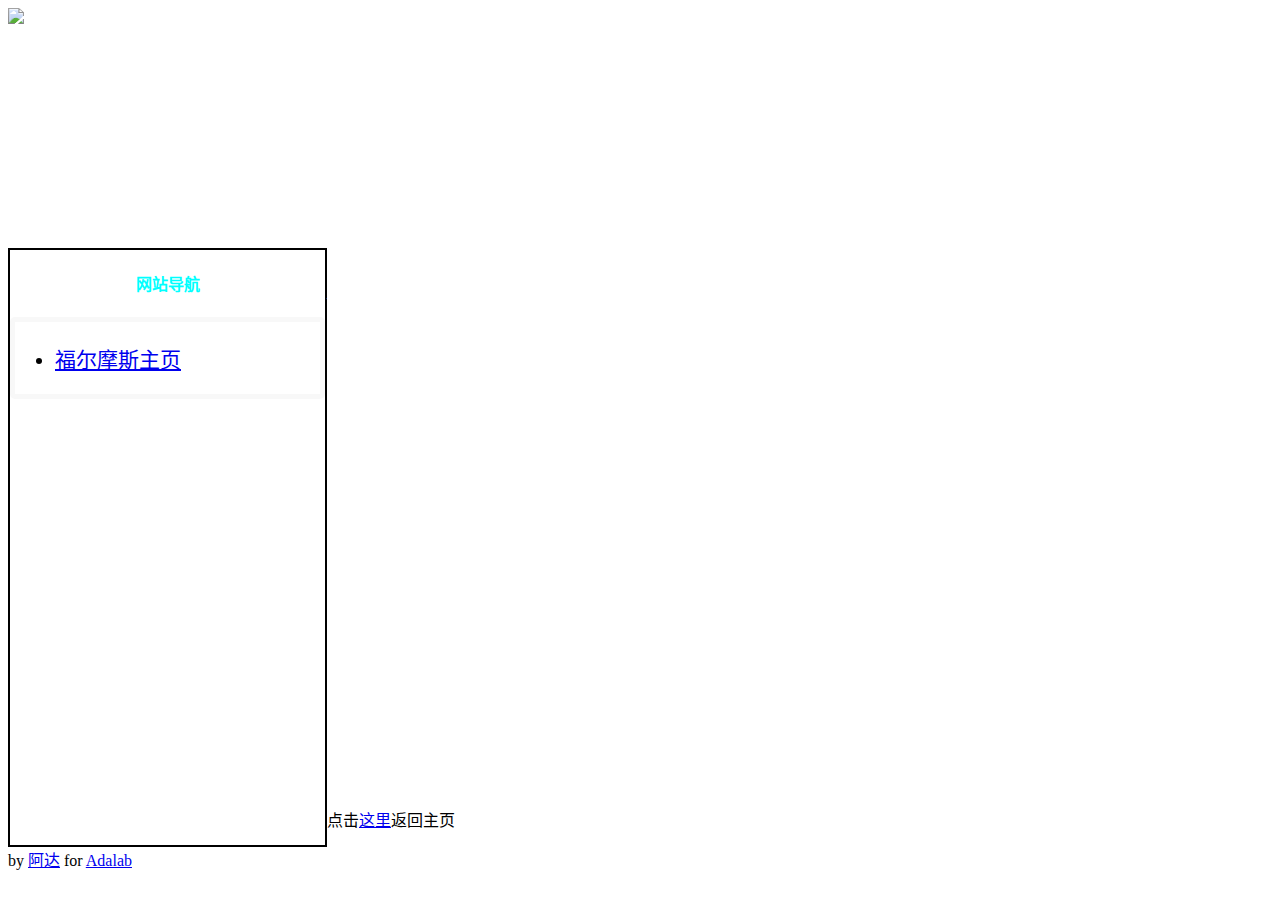
==== bilibili.html @ 118e2b16 "Update bilibili.html" ====
<!DOCTYPE html>
<html lang="zh-CN">
<head>
<meta charset="utf-8">
<title>神探夏洛克</title>
<link href="https://www.adalab.cn/admission.css" rel="stylesheet">
<link href="style.css" rel="stylesheet">
</head>
<body>
  <header>
    <img src="https://thumbnail1.baidupcs.com/thumbnail/985f4b9f6q7c0263df67ed880f252fd8?fid=1865165273-250528-720342931931452&rt=pr&sign=FDTAER-DCb740ccc5511e5e8fedcff06b081203-je4Z9pfYO5NehU9tMxVSBvEgL2E%3d&expires=8h&chkbd=0&chkv=0&dp-logid=30015984979277393&dp-callid=0&time=1649667600&size=c1920_u1080&quality=90&vuk=1865165273&ft=image&autopolicy=1">
  </header>
    <main>
        <aside>
          <h4 style="text-align:center;color:#00FFFF">网站导航</h4>
		<div id="dh" style="margin: 0 auto">			
            			<ul>
                			 <li><a href="https://SgrChauncey.github.io/index.html">福尔摩斯主页</a></li>
            			</ul>
		</div>
        </aside>
        <article>
          <h1 style="color:white;">福尔摩斯衍生作品</h1>
          <iframe src="//player.bilibili.com/player.html?aid=927795182&bvid=BV1XK4y1Z733&cid=255325830&page=1" width="800" height="450" scrolling="no" border="0" frameborder="no" framespacing="0" allowfullscreen="true"> </iframe>
          <p>点击<a href="https://SgrChauncey.github.io/index.html">这里</a>返回主页</p>
          </article>
  </main>
  <footer>by <a href="https://www.zhihu.com/people/feng-xing-da-63" target="_blank">阿达</a> for <a href="https://www.adalab.cn" target="_blank">Adalab</a></footer>
  </body>
</html>
---- style.css ----
a:hover{
  color:green
}

body{
  display: flex;
  flex-direction: column;
  align-congtent:space-between;
  
}

main{
  display:flex;
  flex: auto;
}

aside{
  flex:1;background-image:url('https://freenaturestock.com/wp-content/uploads/freenaturestock-1812-1024x1536.jpg');
       background-position:center;
       background-size: cover;
       border: 2px solid black;
}

#dh{
	font-size: 21px;
	display: flex;
	align-items: center;
	border-style:solid solid solid solid;
	border-width: 5px;
	border-radius: 5px;
	border-color: #F8F8F8;
}

#hb{text-align: center;
	border-style:solid solid solid solid;
	border-width: 5px;
	border-radius: 5px;
	border-color: #F8F8F8;
}

header {
    height: 240px;
}

article{
  flex:3;
  background-image:url("http://bos.pgzs.com/rbpiczy/Wallpaper/2010/10/8/81ee00d370534319a1ea1a772c056abf-10.jpg") ;
}
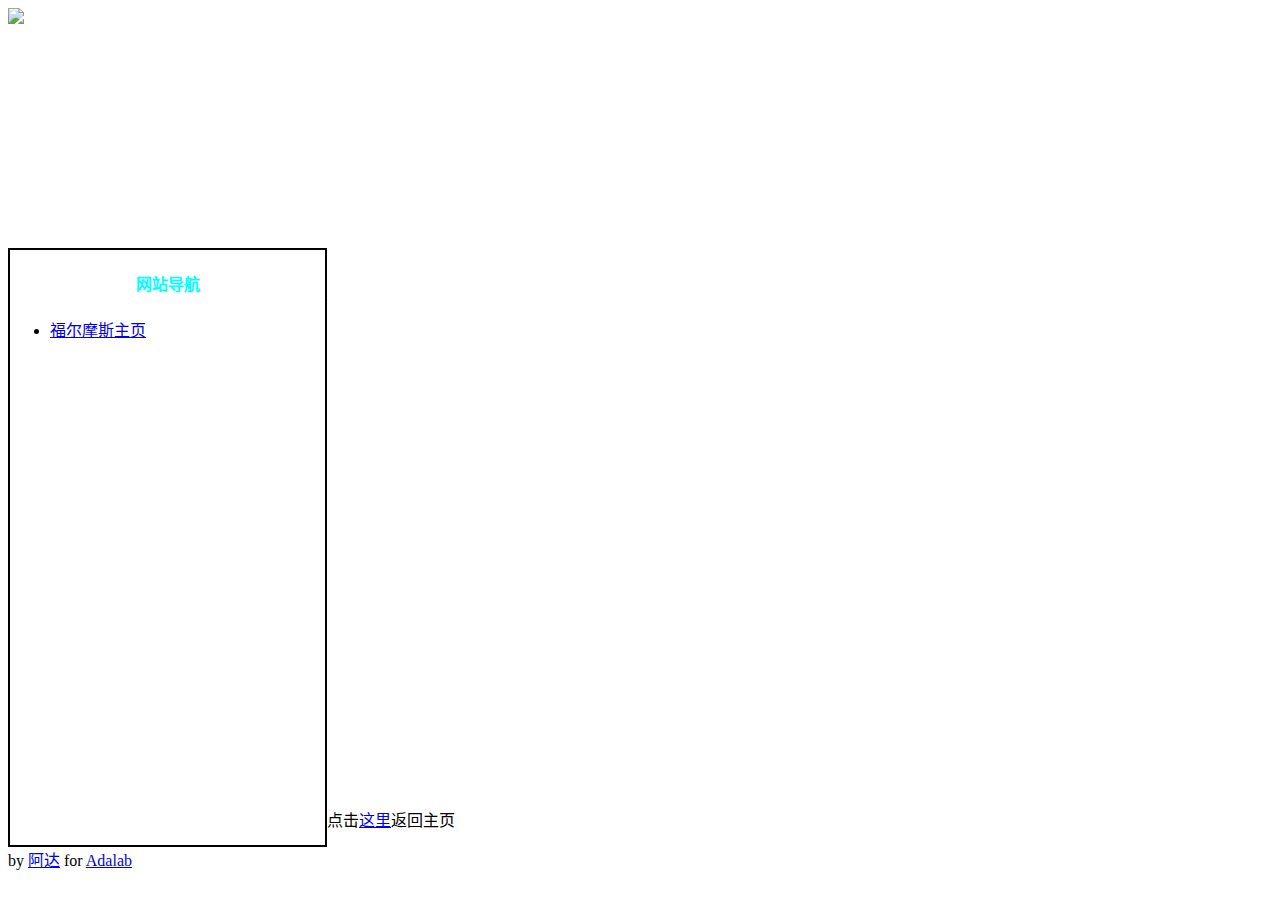
==== commit 6077dbb5: "Update bilibili.html" ====
--- a/bilibili.html
+++ b/bilibili.html
@@ -13,7 +13,7 @@
     <main>
         <aside>
           <h4 style="text-align:center;color:#00FFFF">网站导航</h4>
-		<div id="dh" style="margin: 0 auto">			
+		<div id="dh1" style="margin: 0 auto">			
             			<ul>
                 			 <li><a href="https://SgrChauncey.github.io/index.html">福尔摩斯主页</a></li>
             			</ul>
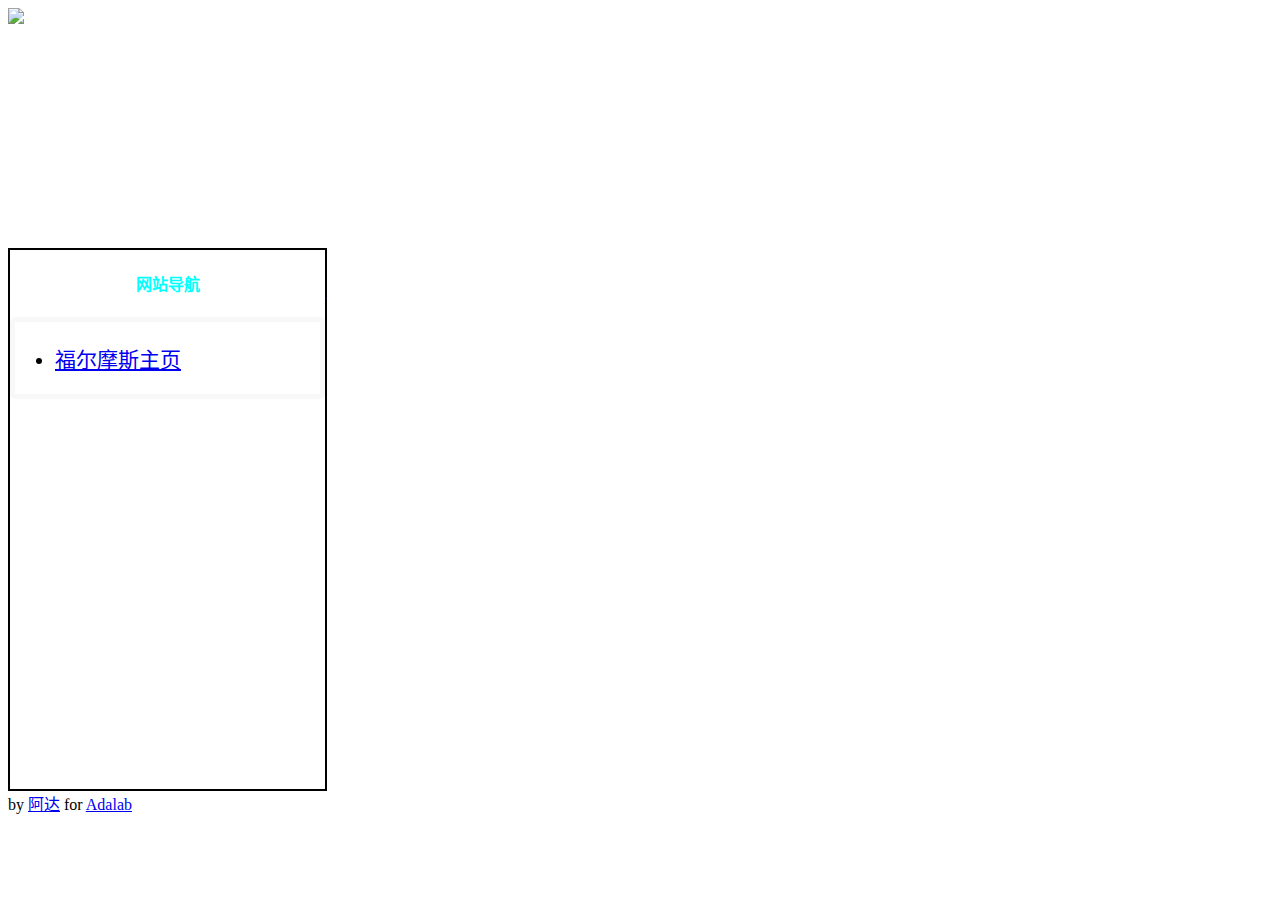
==== commit 439e2d3d: "Update bilibili.html" ====
--- a/bilibili.html
+++ b/bilibili.html
@@ -22,7 +22,6 @@
         <article>
           <h1 style="color:white;">福尔摩斯衍生作品</h1>
           <iframe src="//player.bilibili.com/player.html?aid=927795182&bvid=BV1XK4y1Z733&cid=255325830&page=1" width="800" height="450" scrolling="no" border="0" frameborder="no" framespacing="0" allowfullscreen="true"> </iframe>
-          <p>点击<a href="https://SgrChauncey.github.io/index.html">这里</a>返回主页</p>
           </article>
   </main>
   <footer>by <a href="https://www.zhihu.com/people/feng-xing-da-63" target="_blank">阿达</a> for <a href="https://www.adalab.cn" target="_blank">Adalab</a></footer>
--- a/style.css
+++ b/style.css
@@ -21,7 +21,7 @@
        border: 2px solid black;
 }
 
-#dh{
+#dh,#dh1{
 	font-size: 21px;
 	display: flex;
 	align-items: center;
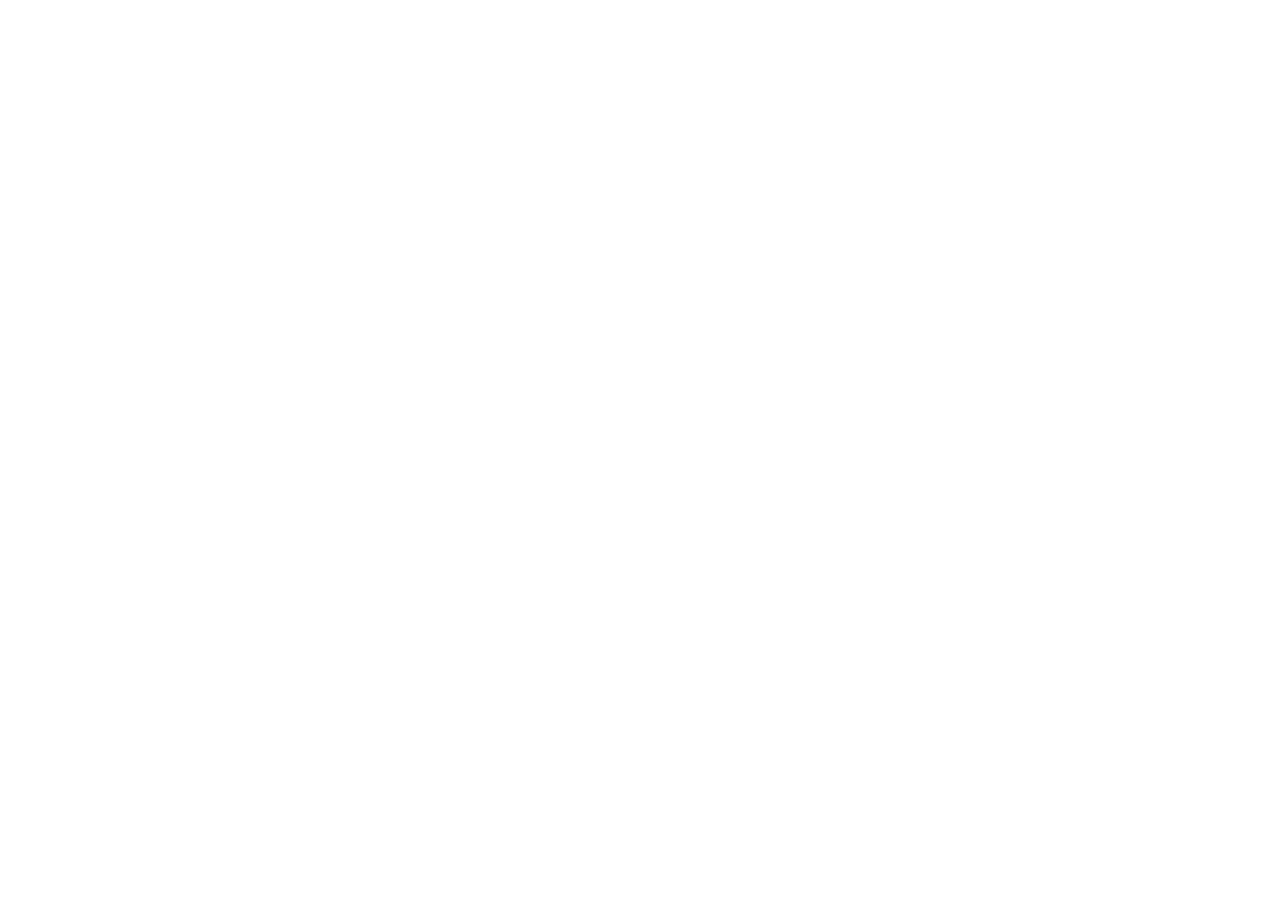
==== commit 19854c2d: "Update bilibili.html" ====
--- a/bilibili.html
+++ b/bilibili.html
@@ -5,6 +5,10 @@
 <title>神探夏洛克</title>
 <link href="https://www.adalab.cn/admission.css" rel="stylesheet">
 <link href="style.css" rel="stylesheet">
+<style>
+	  body{
+		    background-image:url("https://bkimg.cdn.bcebos.com/pic/08f790529822720e0cf3539ad99b1d46f21fbe097d08?x-bce-process=image/watermark,image_d2F0ZXIvYmFpa2U5Mg==,g_7,xp_5,yp_5/format,f_auto");
+	}
 </head>
 <body>
   <header>
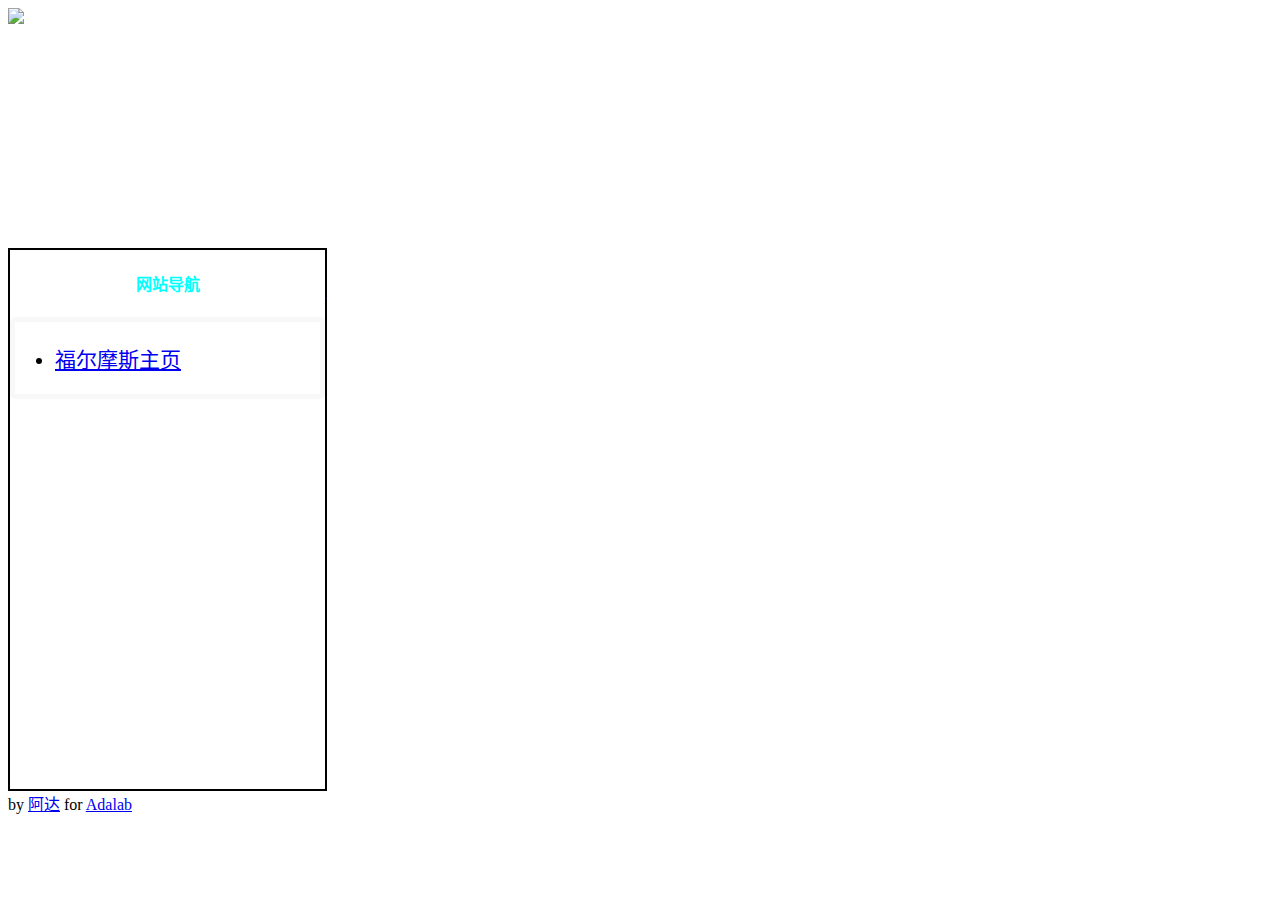
==== commit 2387cb58: "Update bilibili.html" ====
--- a/bilibili.html
+++ b/bilibili.html
@@ -6,9 +6,13 @@
 <link href="https://www.adalab.cn/admission.css" rel="stylesheet">
 <link href="style.css" rel="stylesheet">
 <style>
+	 p{
+		    line-height:150%;
+	    }
 	  body{
-		    background-image:url("https://bkimg.cdn.bcebos.com/pic/08f790529822720e0cf3539ad99b1d46f21fbe097d08?x-bce-process=image/watermark,image_d2F0ZXIvYmFpa2U5Mg==,g_7,xp_5,yp_5/format,f_auto");
+		    background-image:url("https://s1.ax1x.com/2022/04/12/LZWOQx.jpg");
 	}
+	</style>
 </head>
 <body>
   <header>
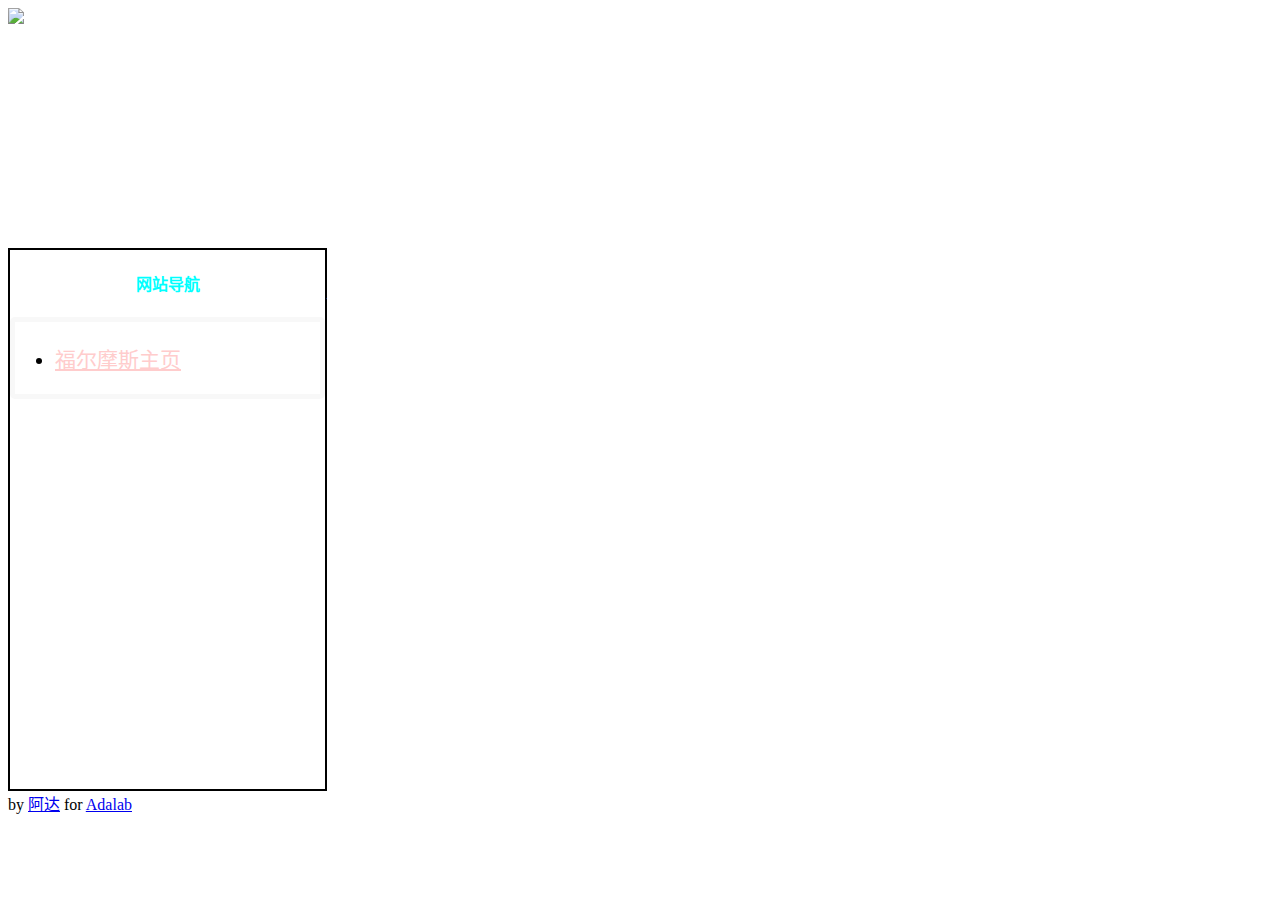
==== commit df29206d: "Update bilibili.html" ====
--- a/bilibili.html
+++ b/bilibili.html
@@ -16,14 +16,14 @@
 </head>
 <body>
   <header>
-    <img src="https://thumbnail1.baidupcs.com/thumbnail/985f4b9f6q7c0263df67ed880f252fd8?fid=1865165273-250528-720342931931452&rt=pr&sign=FDTAER-DCb740ccc5511e5e8fedcff06b081203-je4Z9pfYO5NehU9tMxVSBvEgL2E%3d&expires=8h&chkbd=0&chkv=0&dp-logid=30015984979277393&dp-callid=0&time=1649667600&size=c1920_u1080&quality=90&vuk=1865165273&ft=image&autopolicy=1">
+    <img src="https://s1.ax1x.com/2022/04/12/LZ4VIg.gif">
   </header>
     <main>
         <aside>
           <h4 style="text-align:center;color:#00FFFF">网站导航</h4>
 		<div id="dh1" style="margin: 0 auto">			
             			<ul>
-                			 <li><a href="https://SgrChauncey.github.io/index.html">福尔摩斯主页</a></li>
+                			 <li><a href="https://SgrChauncey.github.io/index.html" style="color: #FFCCCC">福尔摩斯主页</a></li>
             			</ul>
 		</div>
         </aside>
